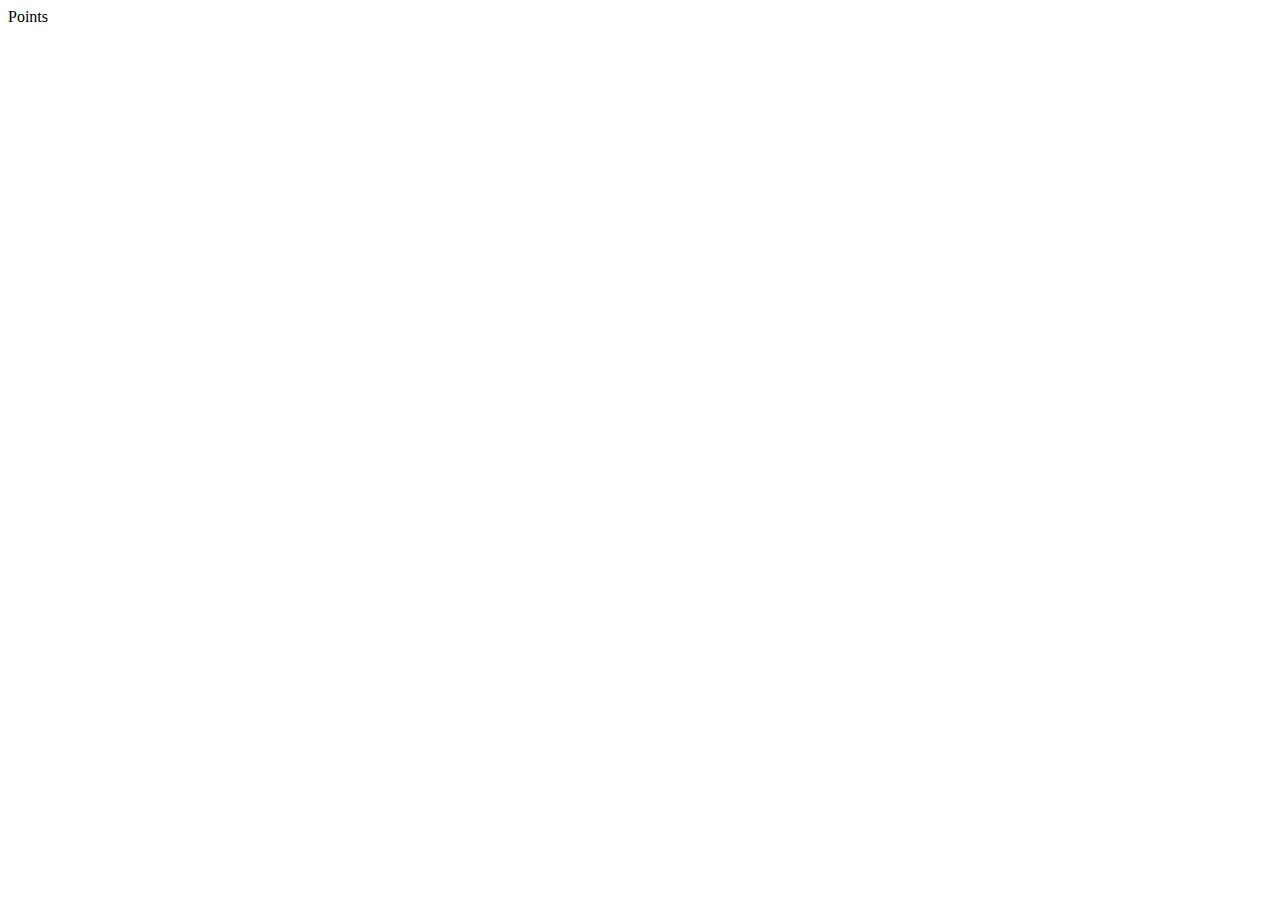
==== index.html @ ddfb237e "Initial file structure Using polymer 'counter' example to learn the library functionality" ====
<!doctype html>
<html>
<head>
  <title>Simple Calculator</title>
  <script src="http://cdnjs.cloudflare.com/ajax/libs/polymer/0.3.4/platform.js"></script>
  <script src="http://cdnjs.cloudflare.com/ajax/libs/polymer/0.3.4/polymer.js"></script>
  <link rel="import" href="elements/calculator/calculator.html">
</head>
<body>
<my-counter counter="10">Points</my-counter>
</body>
</html>
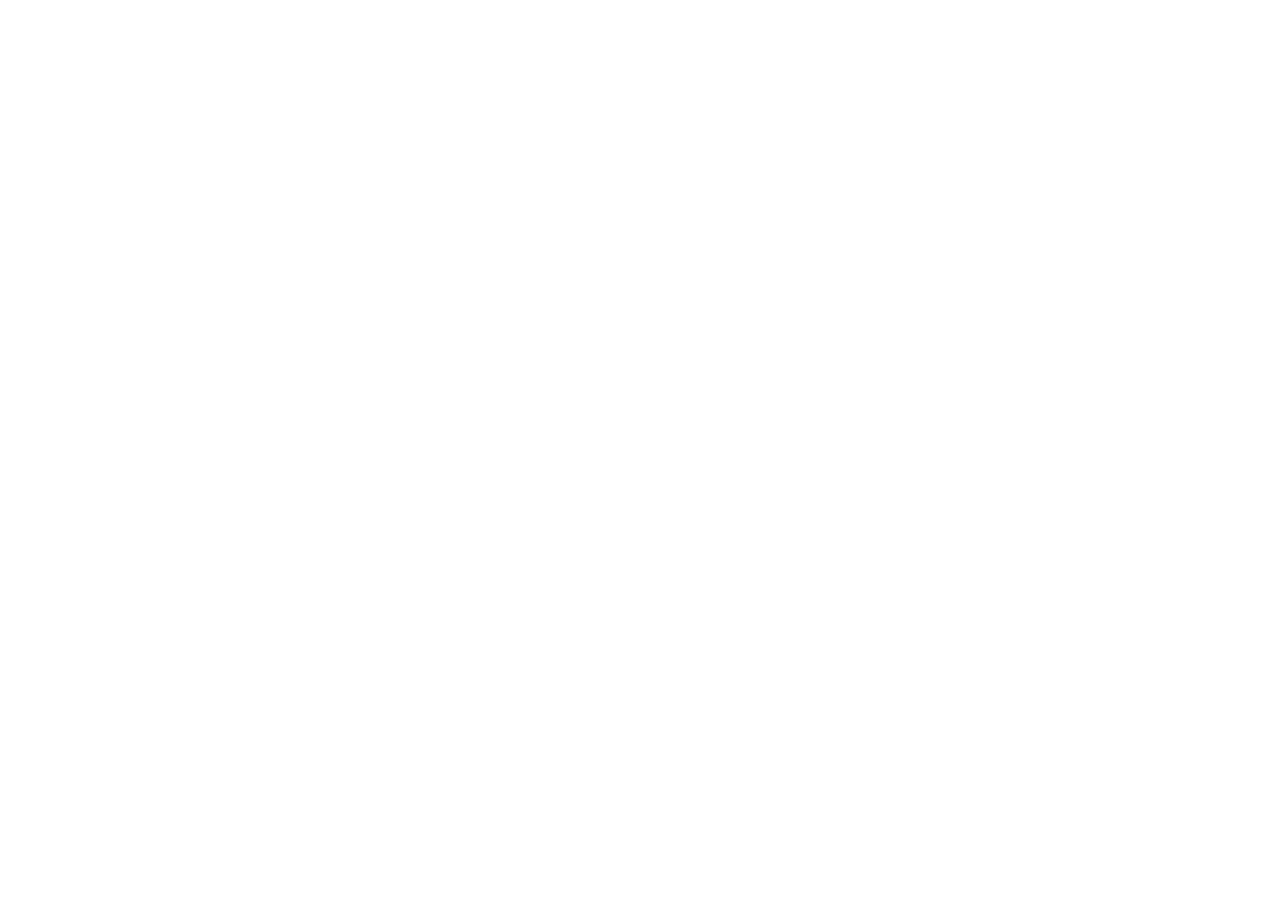
==== commit 205deb6d: "Moving away from the demo code to our use case Switch to a qf-calculator component name Demonstrate " ====
--- a/index.html
+++ b/index.html
@@ -7,6 +7,6 @@
   <link rel="import" href="elements/calculator/calculator.html">
 </head>
 <body>
-<my-counter counter="10">Points</my-counter>
+<qf-calculator theme="dark"></qf-calculator>
 </body>
 </html>